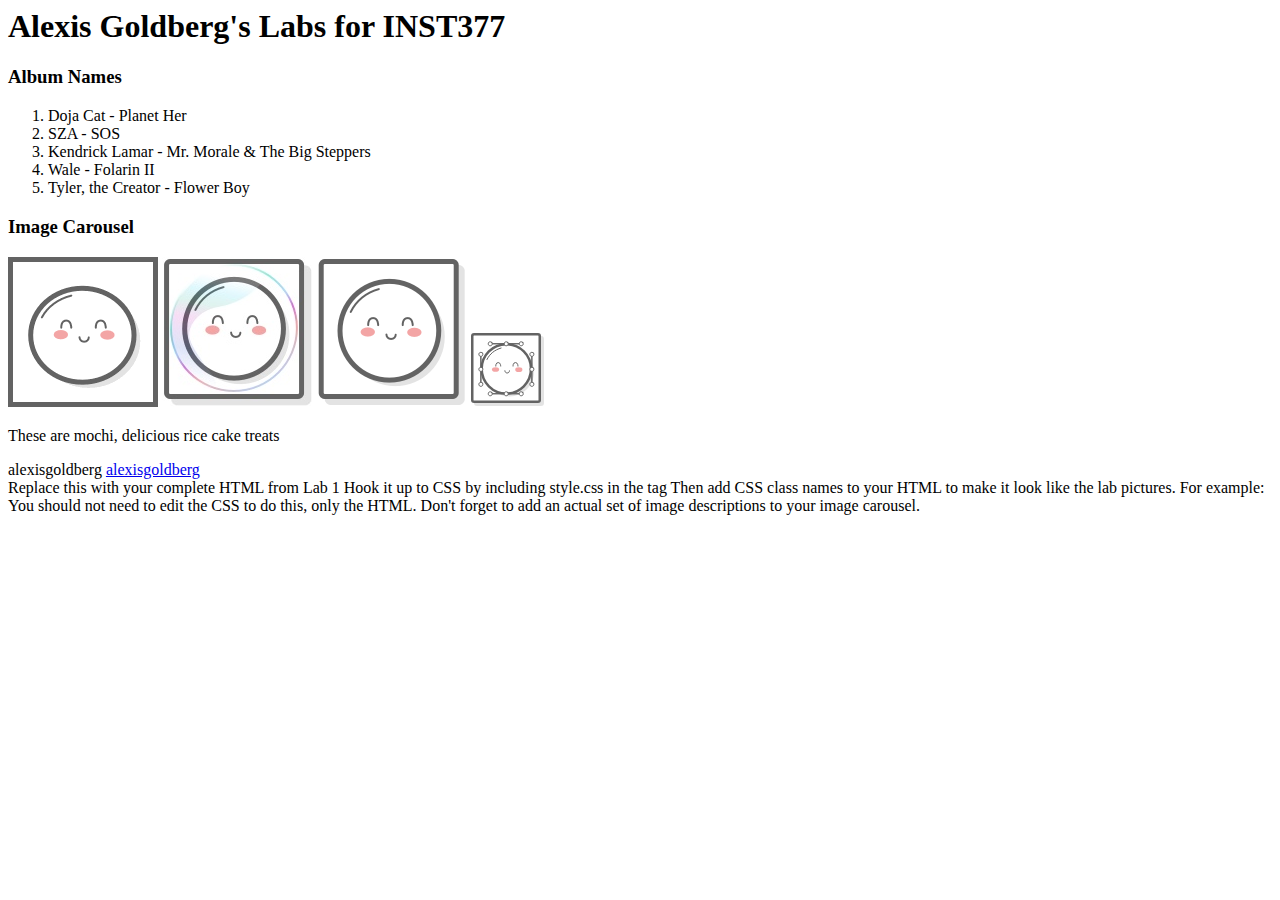
==== client/lab_2/index.html @ ca2301ce "added artist to album names" ====
<html lang="en">
<head>
  <meta charset="UTF-8">
  <meta http-equiv="X-UA-Compatible" content="IE=edge">
  <meta name="viewport" content="width=device-width, initial-scale=1.0">
  <title>Alexis G's labs</title>
</head>
<body>
  
</body>
</html>
<html lang="en">
<head>
  <meta charset="UTF-8">
  <meta http-equiv="X-UA-Compatible" content="IE=edge">
  <meta name="viewport" content="width=device-width, initial-scale=1.0">
  <title>Alexis Goldberg's Labs</title>
</head>
<body>
  <div>
    <header><h1>Alexis Goldberg's Labs for INST377 </h1></header>
    <div>
      <div><h3>Album Names</h3></div>
      <ol>
        <li>Doja Cat - Planet Her</li>
        <li>SZA - SOS</li>
        <li>Kendrick Lamar - Mr. Morale & The Big Steppers</li>
        <li>Wale - Folarin II</li>
        <li>Tyler, the Creator - Flower Boy</li>
      </ol>
      <div><h3>Image Carousel</h3></div>
      <div>
       <img src="images/mochi.gif" alt="Mochi in GIF format"/>
       <img src="images/mochi.jpg" alt="Mochi in JPG format"/>
       <img src="images/mochi.png" alt="Mochi in PNG format"/>
       <img src="images/mochi.svg" alt="Mochi in SVG format"/>
      </div>
      <div>
        <p>These are mochi, delicious rice cake treats</p>
      </div>
    </div>
  </div>
<footer>alexisgoldberg <a href="http://github.com/alexisgoldberg" target="_blank" rel="noopener noreferrer">alexisgoldberg</a></footer>
</body>
</html>


Replace this with your complete HTML from Lab 1

Hook it up to CSS by including style.css in the <head> tag

Then add CSS class names to your HTML to make it look like the lab pictures.
For example: <div class="selector">

You should not need to edit the CSS to do this, only the HTML.

Don't forget to add an actual set of image descriptions to your image carousel.
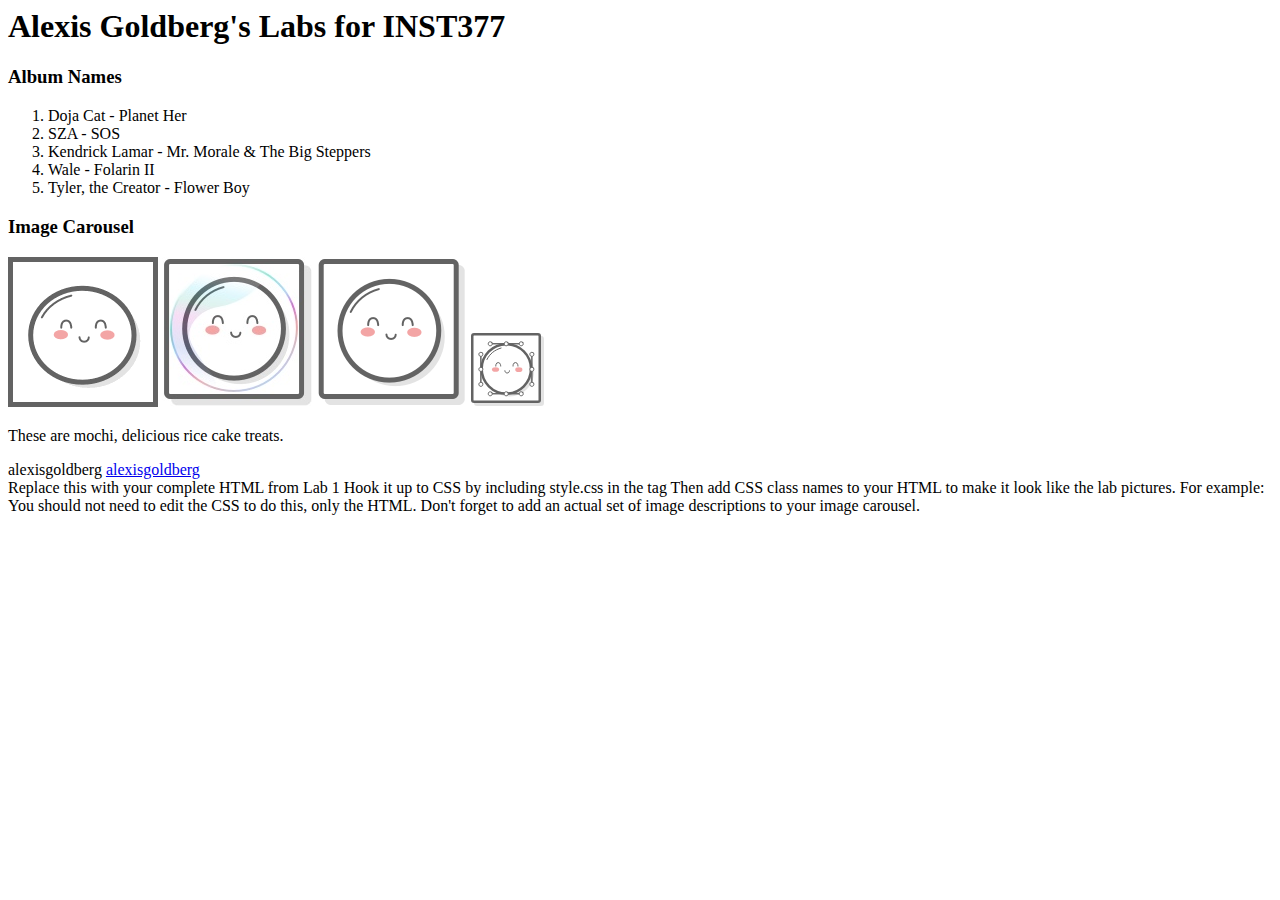
==== commit 72184de9: "adjusting color and format" ====
--- a/client/lab_2/index.html
+++ b/client/lab_2/index.html
@@ -4,6 +4,7 @@
   <meta http-equiv="X-UA-Compatible" content="IE=edge">
   <meta name="viewport" content="width=device-width, initial-scale=1.0">
   <title>Alexis G's labs</title>
+  <link rel="stylesheet" href="style.css">
 </head>
 <body>
   
@@ -17,30 +18,34 @@
   <title>Alexis Goldberg's Labs</title>
 </head>
 <body>
-  <div>
-    <header><h1>Alexis Goldberg's Labs for INST377 </h1></header>
-    <div>
-      <div><h3>Album Names</h3></div>
-      <ol>
-        <li>Doja Cat - Planet Her</li>
-        <li>SZA - SOS</li>
-        <li>Kendrick Lamar - Mr. Morale & The Big Steppers</li>
-        <li>Wale - Folarin II</li>
-        <li>Tyler, the Creator - Flower Boy</li>
+  <div class="wrapper">
+
+    <header class="header"><h1>Alexis Goldberg's Labs for INST377 </h1></header>
+    <div class="container">
+      <div class="left_section box">
+      <h3>Album Names</h3>
+      <ol class="box">
+           <li> Doja Cat - Planet Her</li>
+           <li> SZA - SOS</li>
+           <li> Kendrick Lamar - Mr. Morale & The Big Steppers</li>
+           <li> Wale - Folarin II</li>
+           <li> Tyler, the Creator - Flower Boy</li>
       </ol>
-      <div><h3>Image Carousel</h3></div>
-      <div>
+      </div>
+      <div class="right_section box"><h3>Image Carousel</h3>
+       <div class="grid">
        <img src="images/mochi.gif" alt="Mochi in GIF format"/>
        <img src="images/mochi.jpg" alt="Mochi in JPG format"/>
        <img src="images/mochi.png" alt="Mochi in PNG format"/>
        <img src="images/mochi.svg" alt="Mochi in SVG format"/>
+       </div>
+      <div class="header box">
+        <p>These are mochi, delicious rice cake treats.</p>
       </div>
-      <div>
-        <p>These are mochi, delicious rice cake treats</p>
       </div>
     </div>
   </div>
-<footer>alexisgoldberg <a href="http://github.com/alexisgoldberg" target="_blank" rel="noopener noreferrer">alexisgoldberg</a></footer>
+<footer class="footer">alexisgoldberg <a href="http://github.com/alexisgoldberg" target="_blank" rel="noopener noreferrer">alexisgoldberg</a></footer>
 </body>
 </html>
 
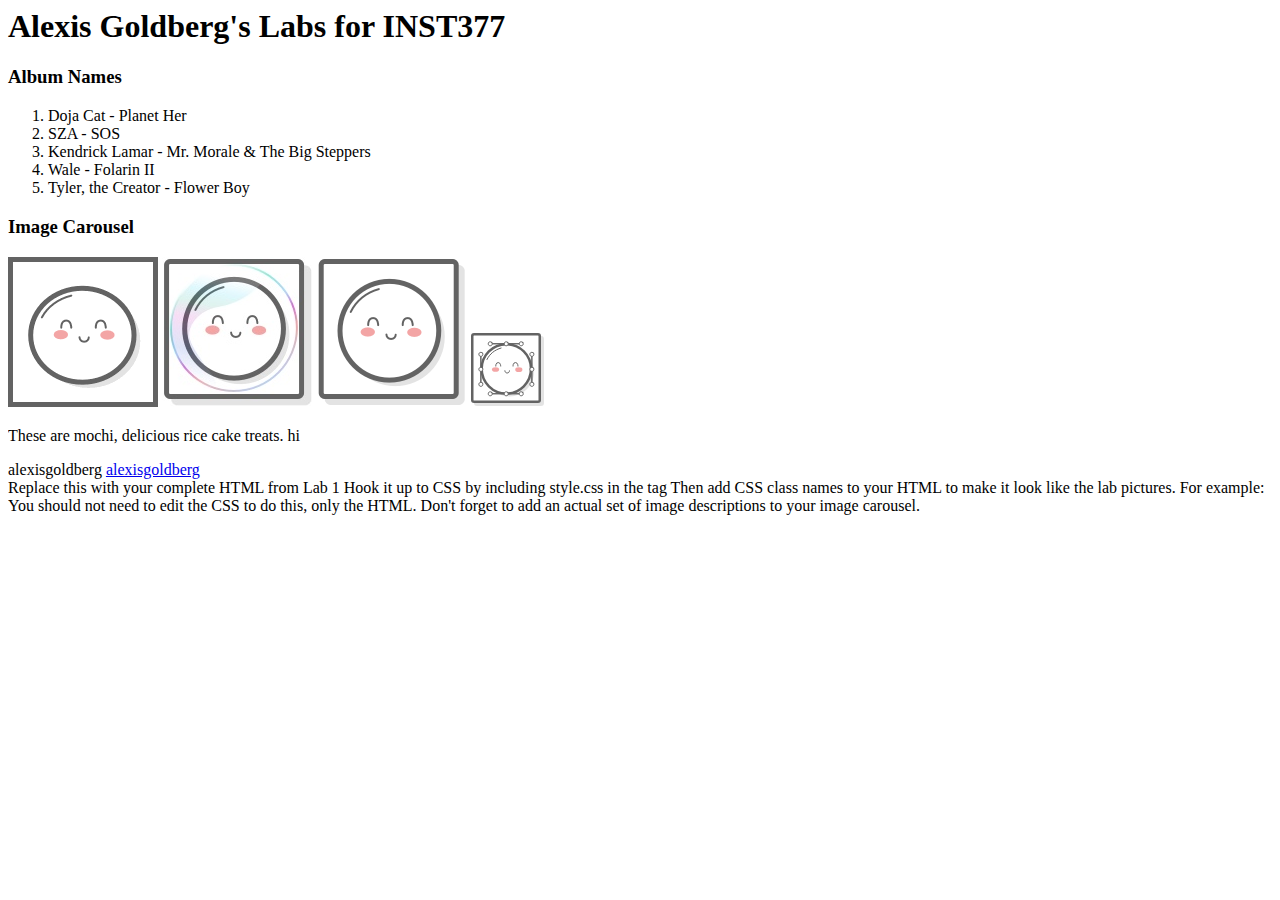
==== commit ed340015: "new commit" ====
--- a/client/lab_2/index.html
+++ b/client/lab_2/index.html
@@ -40,7 +40,7 @@
        <img src="images/mochi.svg" alt="Mochi in SVG format"/>
        </div>
       <div class="header box">
-        <p>These are mochi, delicious rice cake treats.</p>
+        <p>These are mochi, delicious rice cake treats. hi</p>
       </div>
       </div>
     </div>
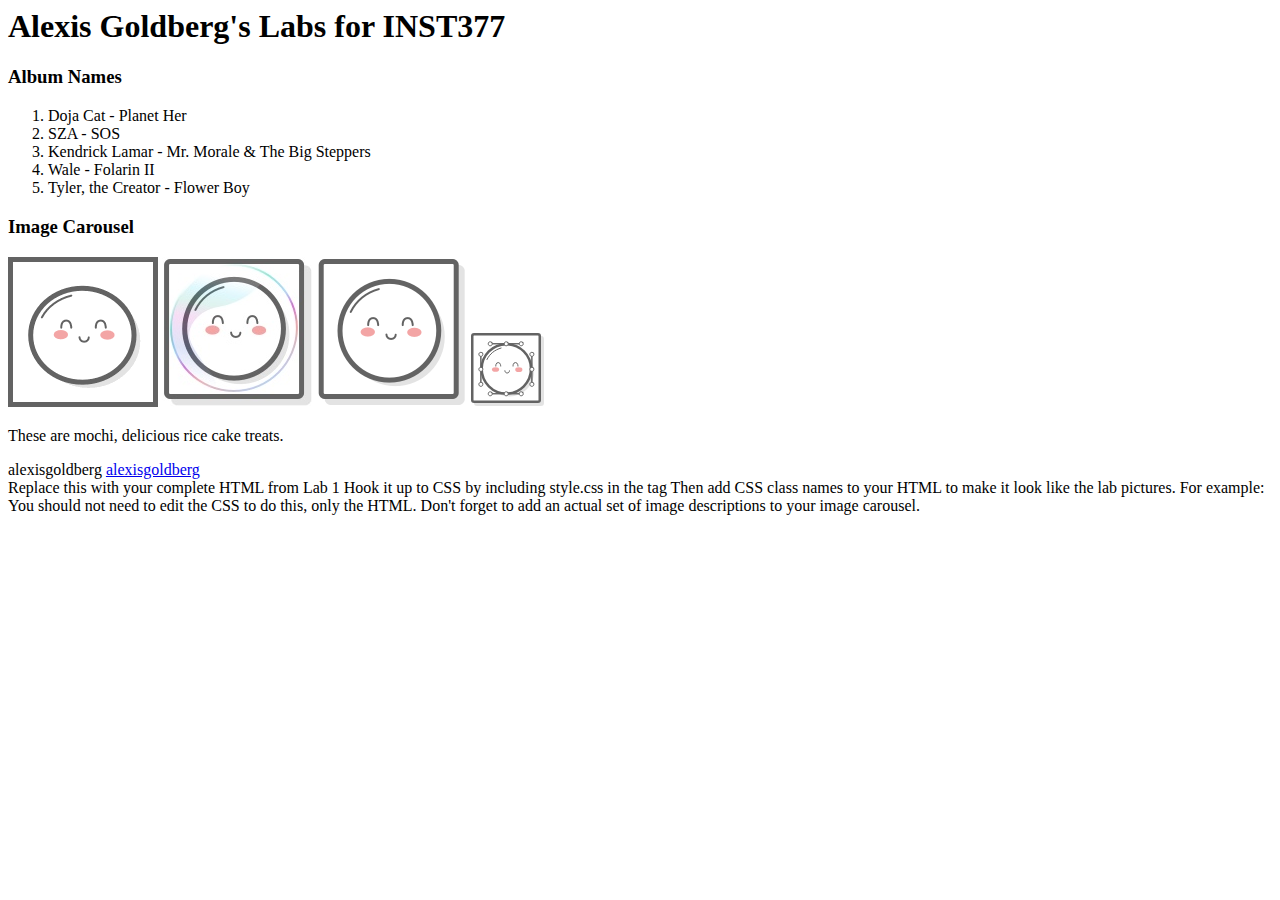
==== commit 90617644: "Update index.html" ====
--- a/client/lab_2/index.html
+++ b/client/lab_2/index.html
@@ -40,7 +40,7 @@
        <img src="images/mochi.svg" alt="Mochi in SVG format"/>
        </div>
       <div class="header box">
-        <p>These are mochi, delicious rice cake treats. hi</p>
+        <p>These are mochi, delicious rice cake treats.</p>
       </div>
       </div>
     </div>
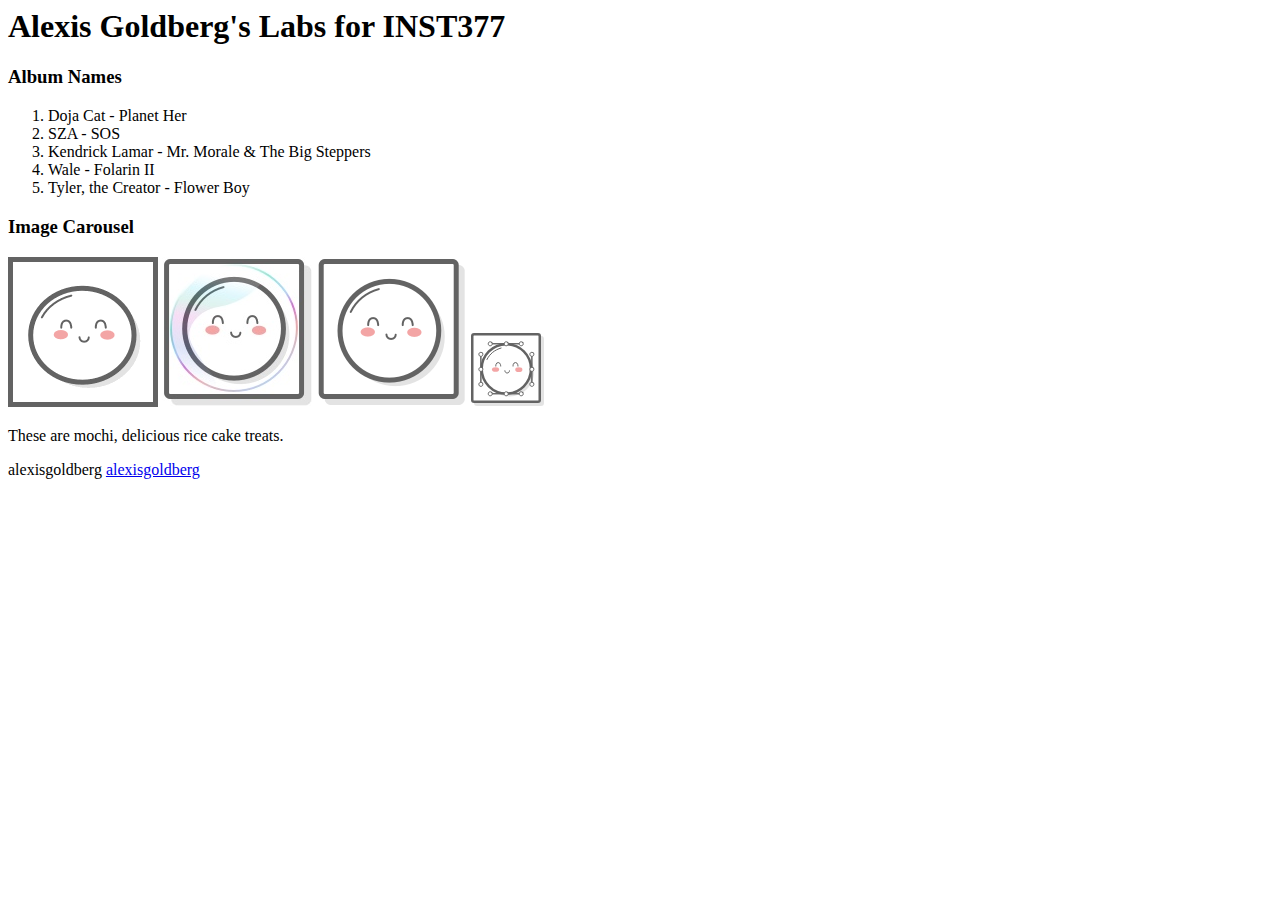
==== commit d2ba0653: "Update index.html" ====
--- a/client/lab_2/index.html
+++ b/client/lab_2/index.html
@@ -49,14 +49,3 @@
 </body>
 </html>
 
-
-Replace this with your complete HTML from Lab 1
-
-Hook it up to CSS by including style.css in the <head> tag
-
-Then add CSS class names to your HTML to make it look like the lab pictures.
-For example: <div class="selector">
-
-You should not need to edit the CSS to do this, only the HTML.
-
-Don't forget to add an actual set of image descriptions to your image carousel.